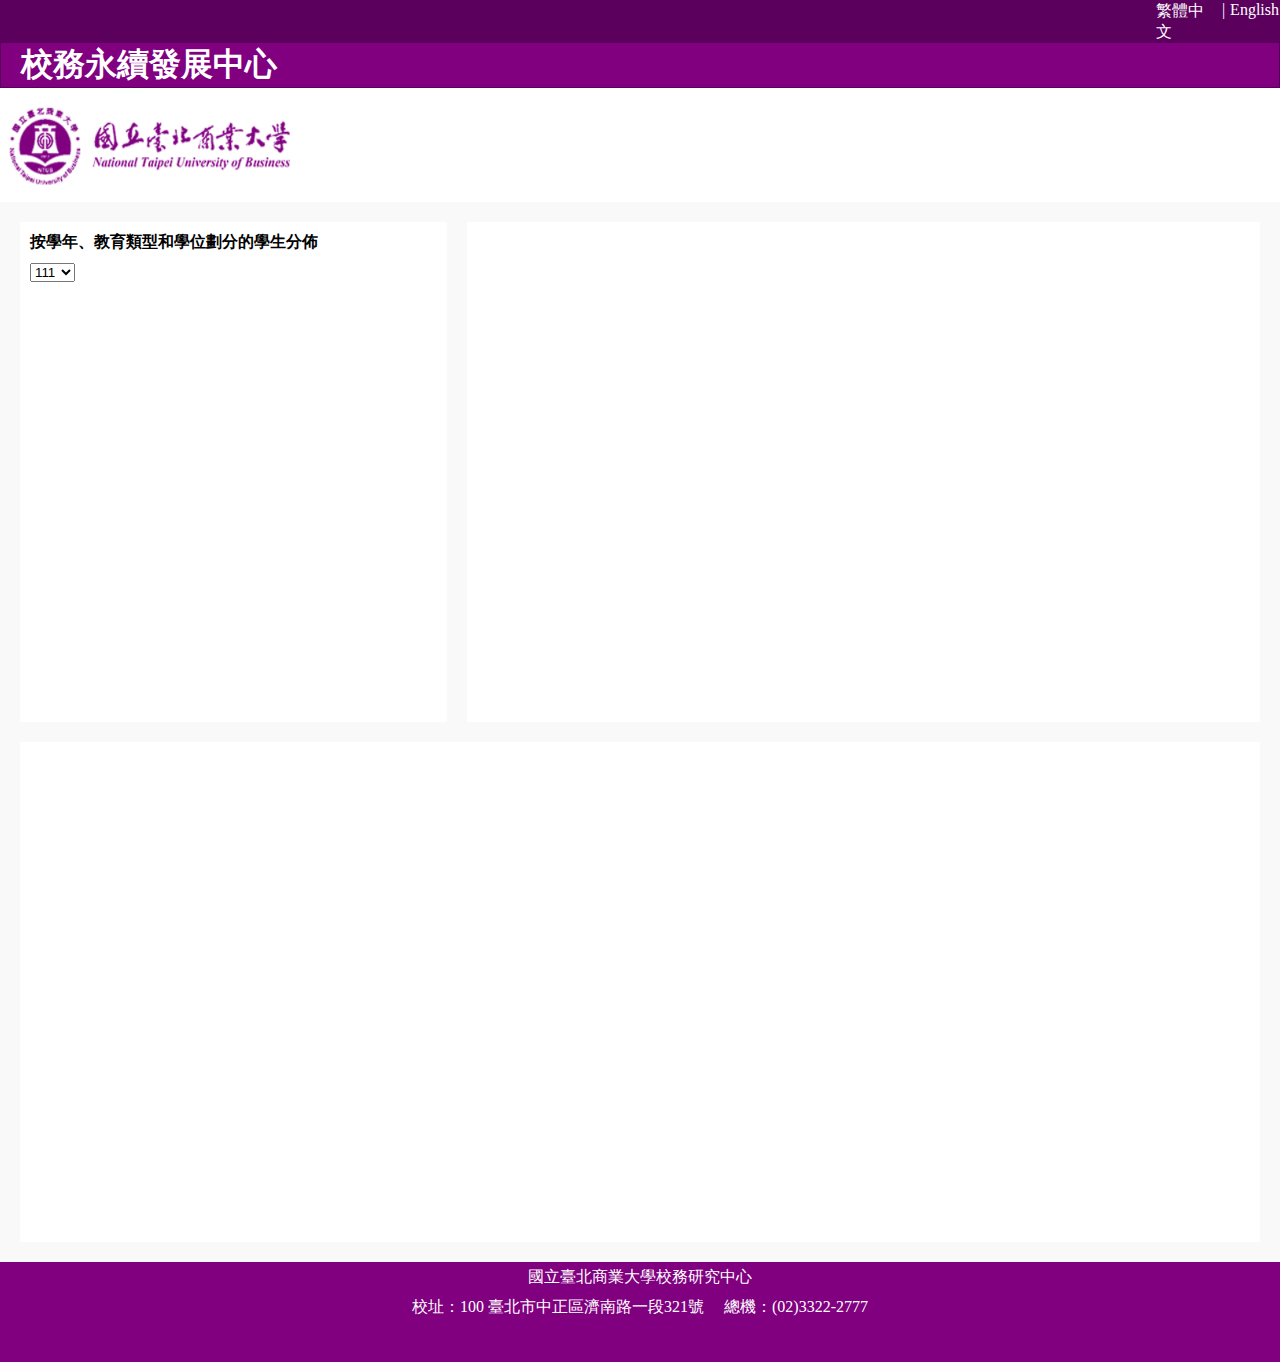
==== index.html @ 6313837a "add sunburst" ====
<!DOCTYPE html>
<html>
    <head>
        <meta charset="utf-8">
        <meta name="viewport" content="width=device-width, initial-scale=1">
        <title>School Sustainability Development Center</title>
        <link rel="stylesheet" href="style.css">
        <script src="https://cdn.amcharts.com/lib/4/core.js"></script>
        <script src="https://cdn.amcharts.com/lib/4/charts.js"></script>
        <script src="https://cdn.amcharts.com/lib/4/plugins/sunburst.js"></script>
        <script src="https://cdn.amcharts.com/lib/4/themes/animated.js"></script>
        <!-- <script src="script.js"></script> -->
    </head>
    <body>
        <!-- HEADER -->
        <header>
            <nav>
                <ul>
                <li><a>繁體中文</a></li>
                <li><a>|</a></li>
                <li><a>English</a></li>
                </ul>
            </nav>
            <h1>校務永續發展中心</h1>
        </header>
        <div class="logoContainer">
            <img src="./assets/ntub_logo.png" alt="NTUB_logo" id="logo">
        </div>
        <!-- MAIN -->
        <main>
        <section>
            <div class="sectionOne">
                <div class="containerOne">
                    <h3>按學年、教育類型和學位劃分的學生分佈</h3> <!--- Student Distribution by Academic Year, Education Type, and Degree --->
                    <!-- <h3>Student Distribution for Academic Year</h3> -->
                    <div class="yearSnbrt">
                    <select name="referrer">
                        <option value="1">111</option>
                        <option value="2">110</option>
                        <option value="3">109</option>
                        <option value="4">108</option>
                        <option value="5">107</option>
                        <option value="6">106</option>
                        <option value="7">105</option>
                        <option value="8">104</option>
                        <option value="9">103</option>
                        <option value="10">102</option>
                        <option value="11">101</option>
                        <option value="12">100</option>
                        <option value="13">99</option>
                        <option value="14">98</option>
                        <option value="15">97</option>
                        <option value="16">96</option>
                        <option value="17">95</option>
                      </select>
                    </div>
                    <div id="snbrts"></div>
                </div>
                <div class="containerTwo">
                </div>
            </div>
        </section>

        <section>
            <div class="sectionTwo"></div>
        </section>
        </main>
        <!-- FOOTER -->
        <footer>
            <div class="ftDtl">
                <p>國立臺北商業大學校務研究中心</p>
                <p>校址：100 臺北市中正區濟南路一段321號　 總機：(02)3322-2777</p>
            </div>
        </footer>
        <script src="script.js"></script>
    </body>
</html>
---- style.css ----
*{
    margin: 0px;
    /* padding: 0px; */
}

body{
    background-color: #F9F9F9;
    /* margin: 0px; */
}

header{
    padding: 1px;
    background-color: #5B005C;
}

header h1{
    background-color: #800080;
    color: white;
    padding-left: 20px;
}

header nav ul{
    display: flex;
    margin-left: 90%;
    list-style: none;
    color: white;
    padding: 0px;
}

header nav ul li{
    padding-left: 5px;
}

.logoContainer{
    background-color: white;
    padding: 10px 0;
}

#logo{
    height: 90px;
    width: 300px;
}

.sectionOne{
    display: flex;
    justify-content: center;
}

.containerOne{
    /* width: auto; */
    width: 35%;
    height: 500px;
    float: left;
    background-color: white;
    margin: 20px;
    margin-right: 10px;
}

.containerOne h3{
    font-family: 'Helvetica';
    padding: 10px;
    font-size: 1rem;
}

.yearSnbrt{
    padding-left: 10px;
}

#snbrts{
    height: 400px;
    width: 400px;
    padding-left: 10%;
}

.containerTwo{
    width: 65%;
    height: 500px;
    float: right;
    background-color: white;
    margin: 20px;
    margin-left: 10px;
}

.sectionTwo{
    width: auto;
    height: 500px;
    background-color: white;
    margin: 0px 20px 20px 20px; /*top right left bottom*/
}

footer{
    line-height: 30px;
    text-align: center;
    background-color: #800080;
    vertical-align: bottom;
    height: 100px;
}

.ftDtl{
    color: white;
    top: 20px;
}

/* Responsive layout - when the screen is less than 700px wide, make the two columns stack on top of each other instead of next to each other */
@media screen and (max-width: 700px){
    .row {   
      flex-direction: column;
    }
}
  
/* Responsive layout - when the screen is less than 400px wide, make the navigation links stack on top of each other instead of next to each other */
@media screen and (max-width: 400px){
    .navbar a {
      float: none;
      width: 100%;
    }
}
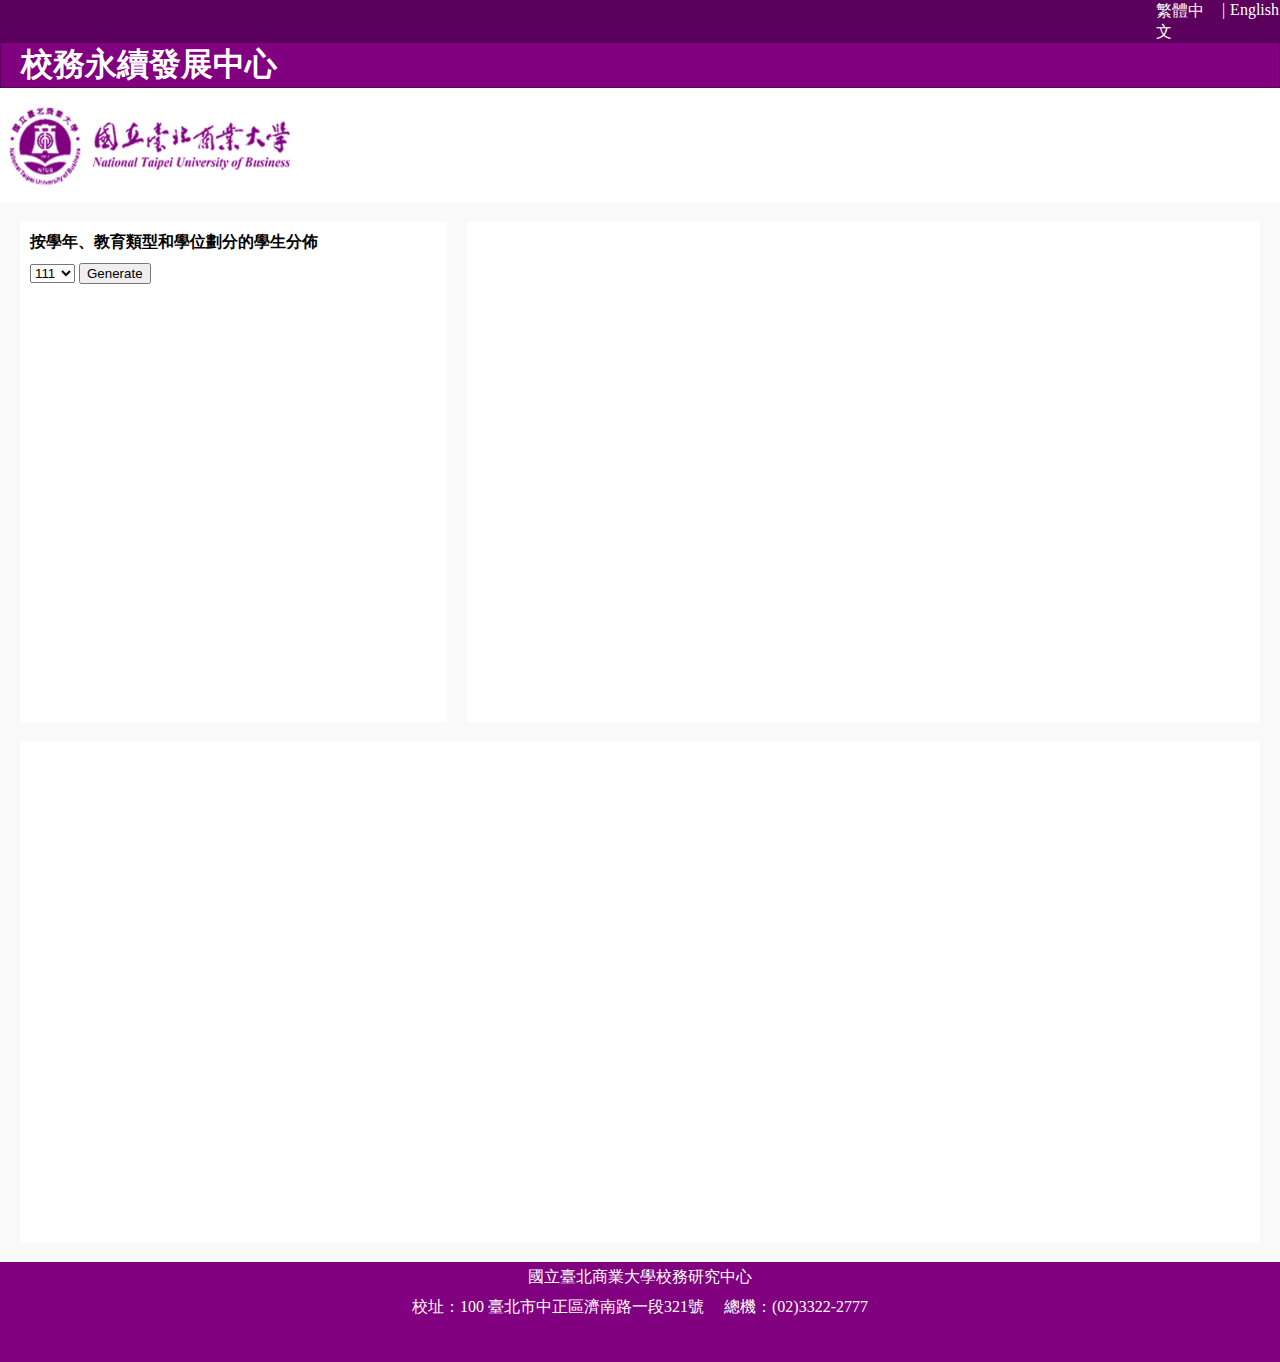
==== commit 631da58a: "success get the year label" ====
--- a/index.html
+++ b/index.html
@@ -34,7 +34,7 @@
                     <h3>按學年、教育類型和學位劃分的學生分佈</h3> <!--- Student Distribution by Academic Year, Education Type, and Degree --->
                     <!-- <h3>Student Distribution for Academic Year</h3> -->
                     <div class="yearSnbrt">
-                    <select name="referrer">
+                    <select name="referrer" id="sunburstYearSelect">
                         <option value="1">111</option>
                         <option value="2">110</option>
                         <option value="3">109</option>
@@ -53,6 +53,7 @@
                         <option value="16">96</option>
                         <option value="17">95</option>
                       </select>
+                      <button onclick="getOption()"> Generate </button>
                     </div>
                     <div id="snbrts"></div>
                 </div>
@@ -73,5 +74,8 @@
             </div>
         </footer>
         <script src="script.js"></script>
+        <!-- javascript datas -->
+        <script src="./datas/sunburn/sunburst_data.js"></script>
+        <script src="./datas/sunburn/sunburst_data_eng.js"></script>
     </body>
 </html>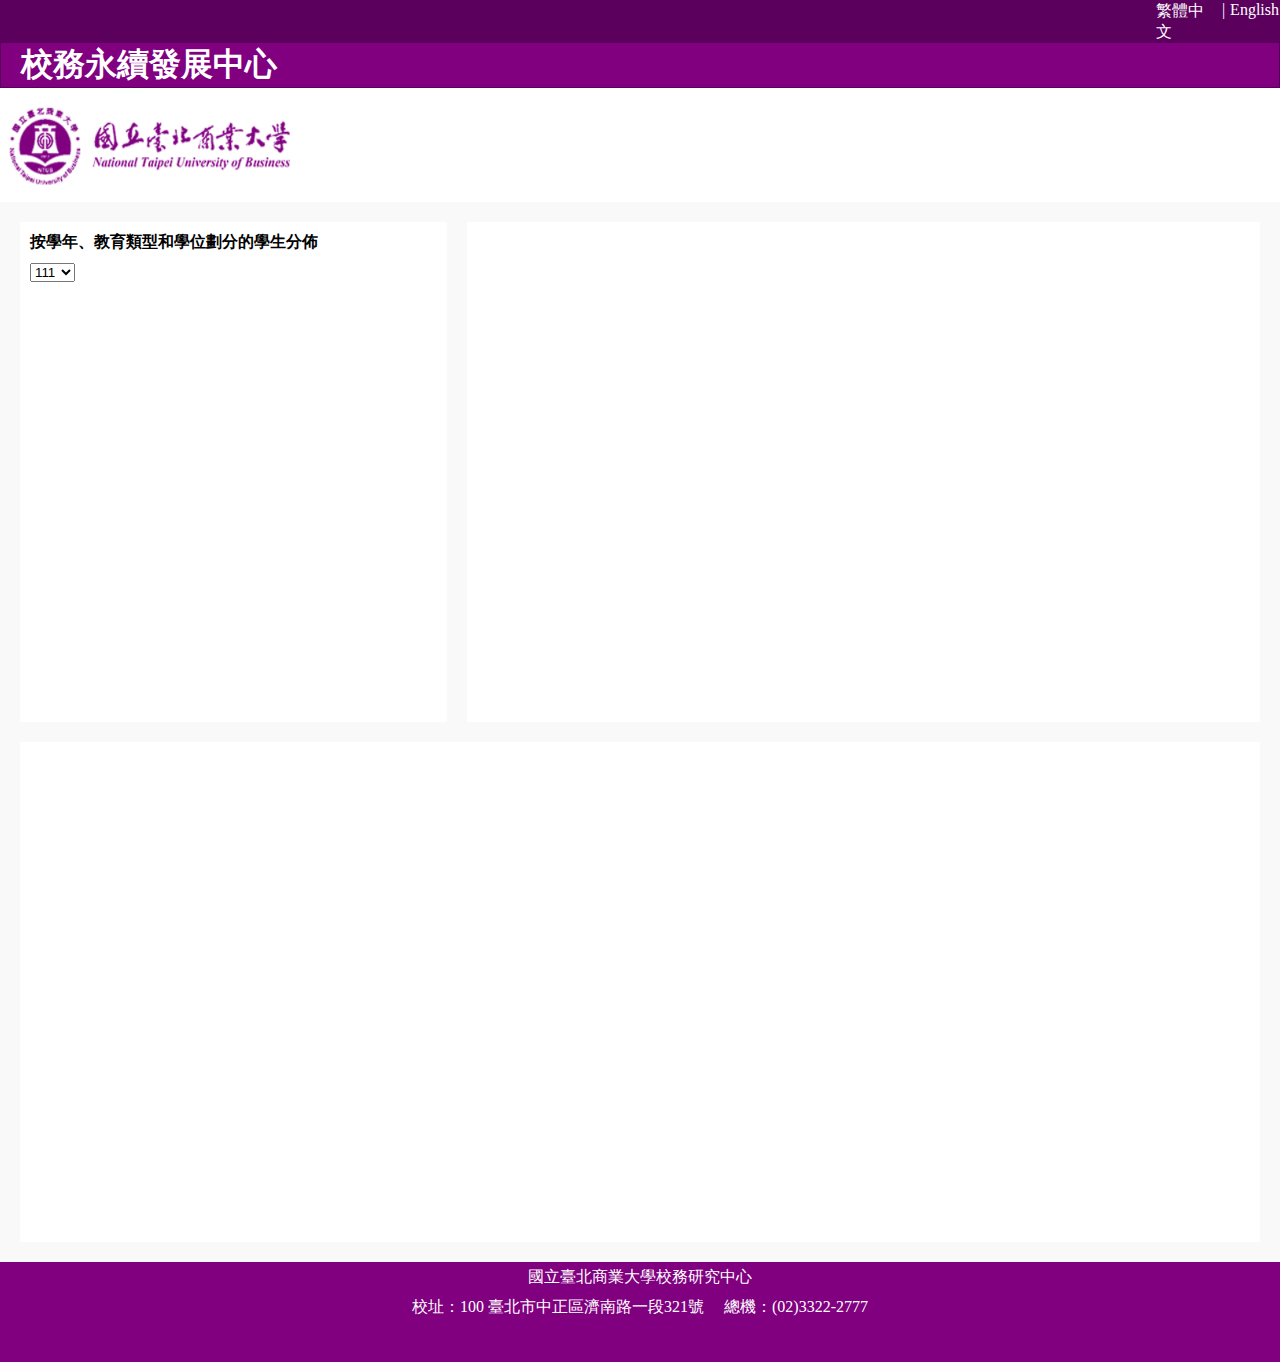
==== commit e3ebf308: "apply option on select" ====
--- a/index.html
+++ b/index.html
@@ -34,26 +34,26 @@
                     <h3>按學年、教育類型和學位劃分的學生分佈</h3> <!--- Student Distribution by Academic Year, Education Type, and Degree --->
                     <!-- <h3>Student Distribution for Academic Year</h3> -->
                     <div class="yearSnbrt">
-                    <select name="referrer" id="sunburstYearSelect">
-                        <option value="1">111</option>
-                        <option value="2">110</option>
-                        <option value="3">109</option>
-                        <option value="4">108</option>
-                        <option value="5">107</option>
-                        <option value="6">106</option>
-                        <option value="7">105</option>
-                        <option value="8">104</option>
-                        <option value="9">103</option>
-                        <option value="10">102</option>
-                        <option value="11">101</option>
-                        <option value="12">100</option>
-                        <option value="13">99</option>
-                        <option value="14">98</option>
-                        <option value="15">97</option>
-                        <option value="16">96</option>
-                        <option value="17">95</option>
+                    <select onchange="selectDataset(this.options[this.selectedIndex].value);" id="sunburstYearSelect">
+                        <option value="111">111</option>
+                        <option value="110">110</option>
+                        <option value="109">109</option>
+                        <option value="108">108</option>
+                        <option value="107">107</option>
+                        <option value="106">106</option>
+                        <option value="105">105</option>
+                        <option value="104">104</option>
+                        <option value="103">103</option>
+                        <option value="102">102</option>
+                        <option value="101">101</option>
+                        <option value="100">100</option>
+                        <option value="99">99</option>
+                        <option value="98">98</option>
+                        <option value="97">97</option>
+                        <option value="96">96</option>
+                        <option value="95">95</option>
                       </select>
-                      <button onclick="getOption()"> Generate </button>
+                      <!-- <button onclick="getOption()"> Generate </button> -->
                     </div>
                     <div id="snbrts"></div>
                 </div>
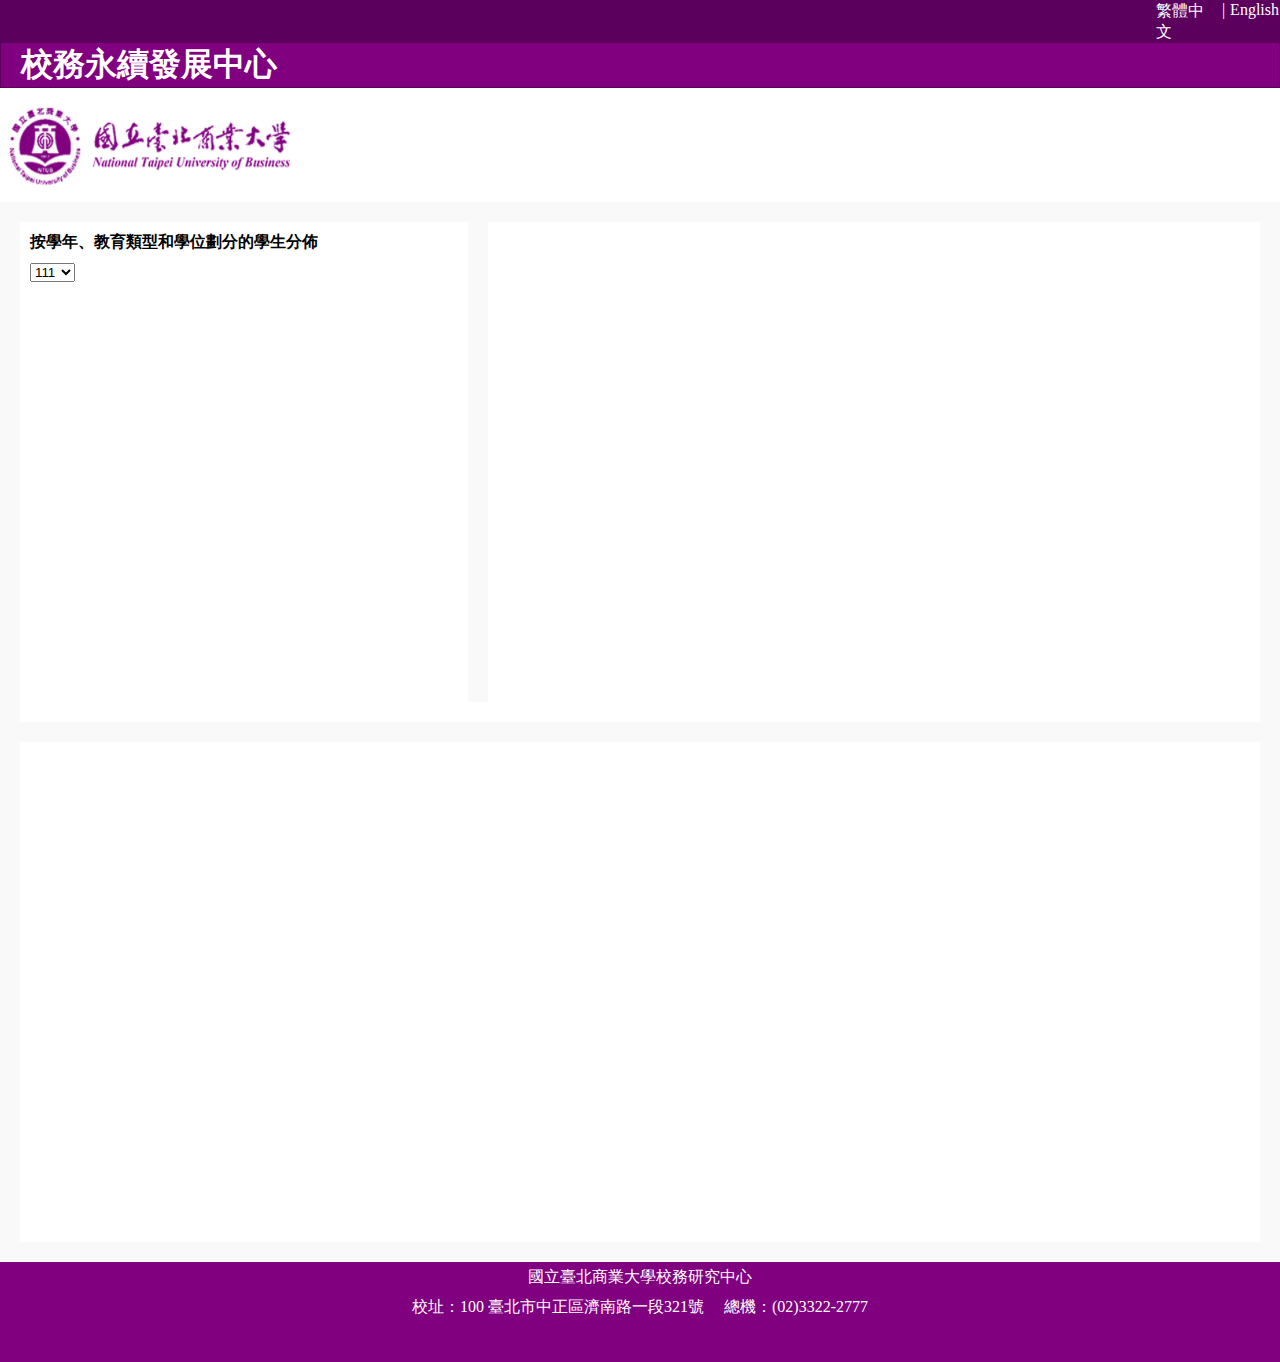
==== commit 7ed57822: "add blocker" ====
--- a/index.html
+++ b/index.html
@@ -5,10 +5,13 @@
         <meta name="viewport" content="width=device-width, initial-scale=1">
         <title>School Sustainability Development Center</title>
         <link rel="stylesheet" href="style.css">
-        <script src="https://cdn.amcharts.com/lib/4/core.js"></script>
+        <script src="https://cdn.anychart.com/releases/8.11.1/js/anychart-core.min.js"></script>
+        <script src="https://cdn.anychart.com/releases/8.11.1/js/anychart-sunburst.min.js"></script>
+
+        <!-- <script src="https://cdn.amcharts.com/lib/4/core.js"></script>
         <script src="https://cdn.amcharts.com/lib/4/charts.js"></script>
         <script src="https://cdn.amcharts.com/lib/4/plugins/sunburst.js"></script>
-        <script src="https://cdn.amcharts.com/lib/4/themes/animated.js"></script>
+        <script src="https://cdn.amcharts.com/lib/4/themes/animated.js"></script> -->
         <!-- <script src="script.js"></script> -->
     </head>
     <body>
@@ -55,7 +58,10 @@
                       </select>
                       <!-- <button onclick="getOption()"> Generate </button> -->
                     </div>
-                    <div id="snbrts"></div>
+                    <div id="snbrts">
+                        <div id="blck"></div>
+                    </div>
+                    <div id="bbb"></div>
                 </div>
                 <div class="containerTwo">
                 </div>
@@ -73,9 +79,10 @@
                 <p>校址：100 臺北市中正區濟南路一段321號　 總機：(02)3322-2777</p>
             </div>
         </footer>
-        <script src="script.js"></script>
+        <script src="./scripts/sunburst_vis.js"></script>
+        <!-- <script src="script.js"></script> -->
         <!-- javascript datas -->
-        <script src="./datas/sunburn/sunburst_data.js"></script>
-        <script src="./datas/sunburn/sunburst_data_eng.js"></script>
+        <!-- <script src="./datas/sunburn/sunburst_data.js"></script> -->
+        <!-- <script src="./datas/sunburn/sunburst_data_eng.js"></script> -->
     </body>
 </html>--- a/style.css
+++ b/style.css
@@ -67,10 +67,28 @@
 }
 
 #snbrts{
-    height: 400px;
-    width: 400px;
+    height: 420px;
+    width: 420px;
     padding-left: 10%;
 }
+ /*-----this part is for blocker-----*/
+#blck{
+    background-color: white;
+    height: 20px;
+    width: 20px;
+    z-index: 2;
+    position: relative;
+}
+
+#bbb{
+    background-color: white;
+    height: 20px;
+    width: 500px;
+    padding-left: 10px;
+    z-index: 2;
+    position: relative;
+}
+/* -------------------------------- */
 
 .containerTwo{
     width: 65%;
